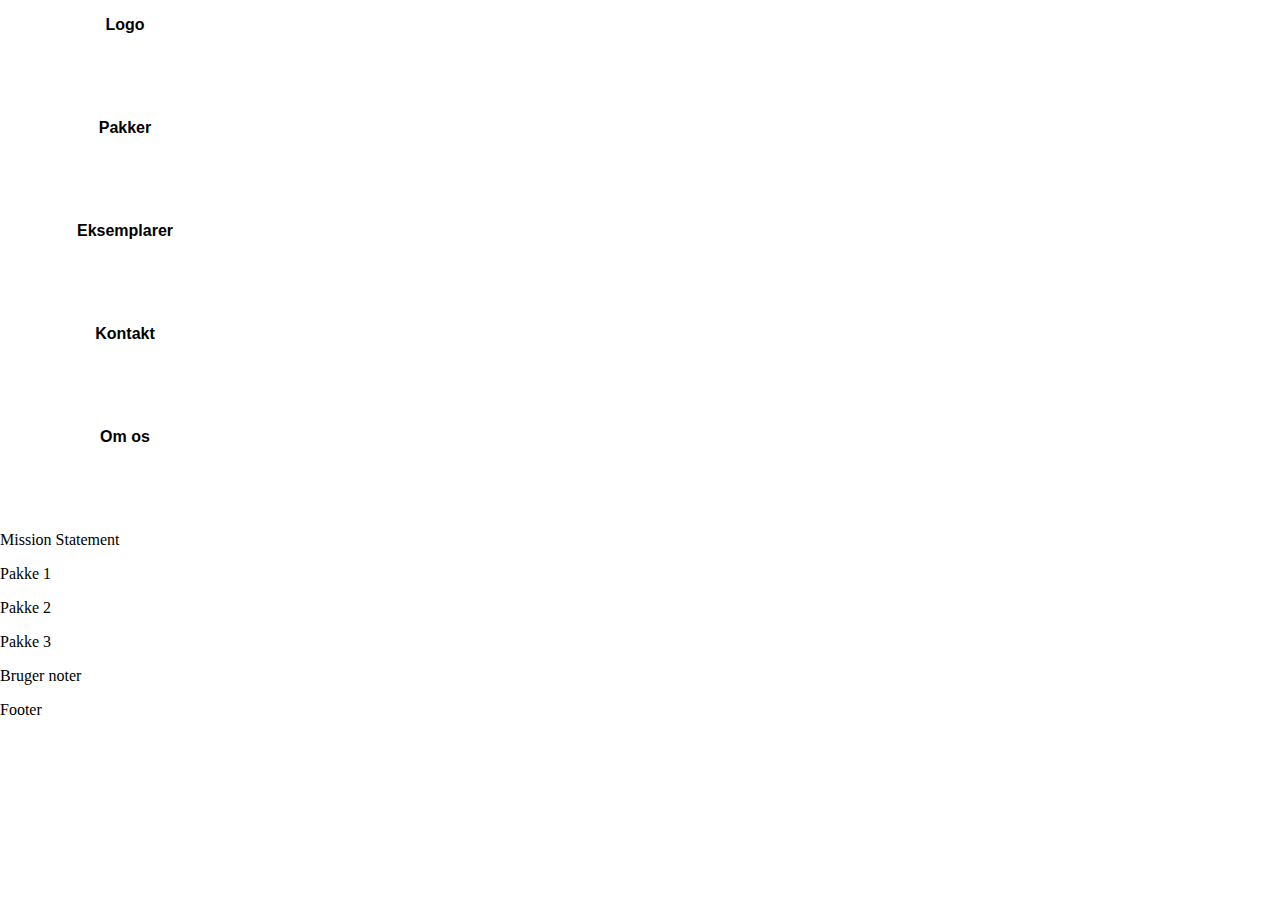
==== hotbotIndex.html @ c43c470a "Billeder plus minimalt arbejde på navigationsbar" ====
<!doctype html>
<html>
<head>
<meta charset="UTF-8">
<title>Hotbot</title>
<link rel="stylesheet" href="styles/styles.css">
</head>

<body>

	<div class="grid grid-pad"> 
	
		<div class="col-3-12 bar">
			<div class="content">
				<p>Logo</p>
			</div>
		</div>
		<div class="col-2-12 bar">
			<div class="content">
				<p>Pakker</p>
			</div>
		</div>
		<div class="col-2-12 bar">
			<div class="content">
				<p>Eksemplarer</p>
			</div>
		</div>
		<div class="col-2-12 bar">
			<div class="content">
				<p>Kontakt</p>
			</div>
		</div>
		<div class="col-3-12 bar">
			<div class="content">
				<p>Om os</p>
			</div>
		</div>
		<div class="col-1-1 mission">
			<div class="content">
				<p>Mission Statement</p>
			</div>
		</div>
		<div class="col-4-12 pakke">
			<div class="content">
				<p>Pakke 1</p>
			</div>
		</div>
		<div class="col-4-12 pakke">
			<div class="content">
				<p>Pakke 2</p>
			</div>
		</div>
		<div class="col-4-12 pakke">
			<div class="content">
				<p>Pakke 3</p>
			</div>
		</div>
		<div class="col-1-1 noter">
			<div class="content">
				<p>Bruger noter</p>
			</div>
		</div>
		
		
		
		<div class="col-1-1">
			<div class="content">
				<p>Footer</p>
			</div>
		</div>
		
		
		
		
	</div>

</body>
</html>
---- styles/styles.css ----
@charset "UTF-8";
/* CSS Document */

/* henter et andet style sheet ind i vores*/
@import "simplegrid.css";
ul {
    list-style-type: none;
    margin: 0;
    padding: 0;
    overflow: hidden;
    background-color: #333;
    position: fixed;
    top: 0;
    width: 100%;
}

li {
	margin-left: 0;
	height: auto;
	max-width: 33%;
    float: right;
}
li.logo{
	float: left;
}
li img{
	height:auto;
	max-width: 250px;
}
li a {
    display: block;
    color: white;
    text-align: center;
    padding: 14px 16px;
    text-decoration: none;
}

li a:hover:not(.active) {
    background-color: #111;
}
body {
	padding-left: 0;
	margin-left: 0;
	background: white;
}
.content {

}

[class*='col-']{

}
.burger:hover .dropdown-content {
    display: block;
}
.dropdown-content {
    display: none;
    position: absolute;
    background-color: #f9f9f9;
    min-width: 160px;
    box-shadow: 0px 8px 16px 0px rgba(0,0,0,0.2);
    padding: 12px 16px;
    z-index: 1;
}

.bar{
	height: 87px;
	padding-right: 0px; 
}

.bar p{
	font-family: 'Lato', sans-serif;
	font-weight: 700;
}
.bar .content{
	max-width: 250px;
	position: relative;
    text-align: center;
}
.bar img{
	max-width: 100%;
    height: auto;
}
@media only screen and (max-width: 767px) {
	.desktop{
		display:none !important;
		height: 0;
		width: 0;
	}
} 
@media only screen and (min-width: 992px) {
	.burger{
		display:none !important;
		height: 0;
		width: 0;
	}
}
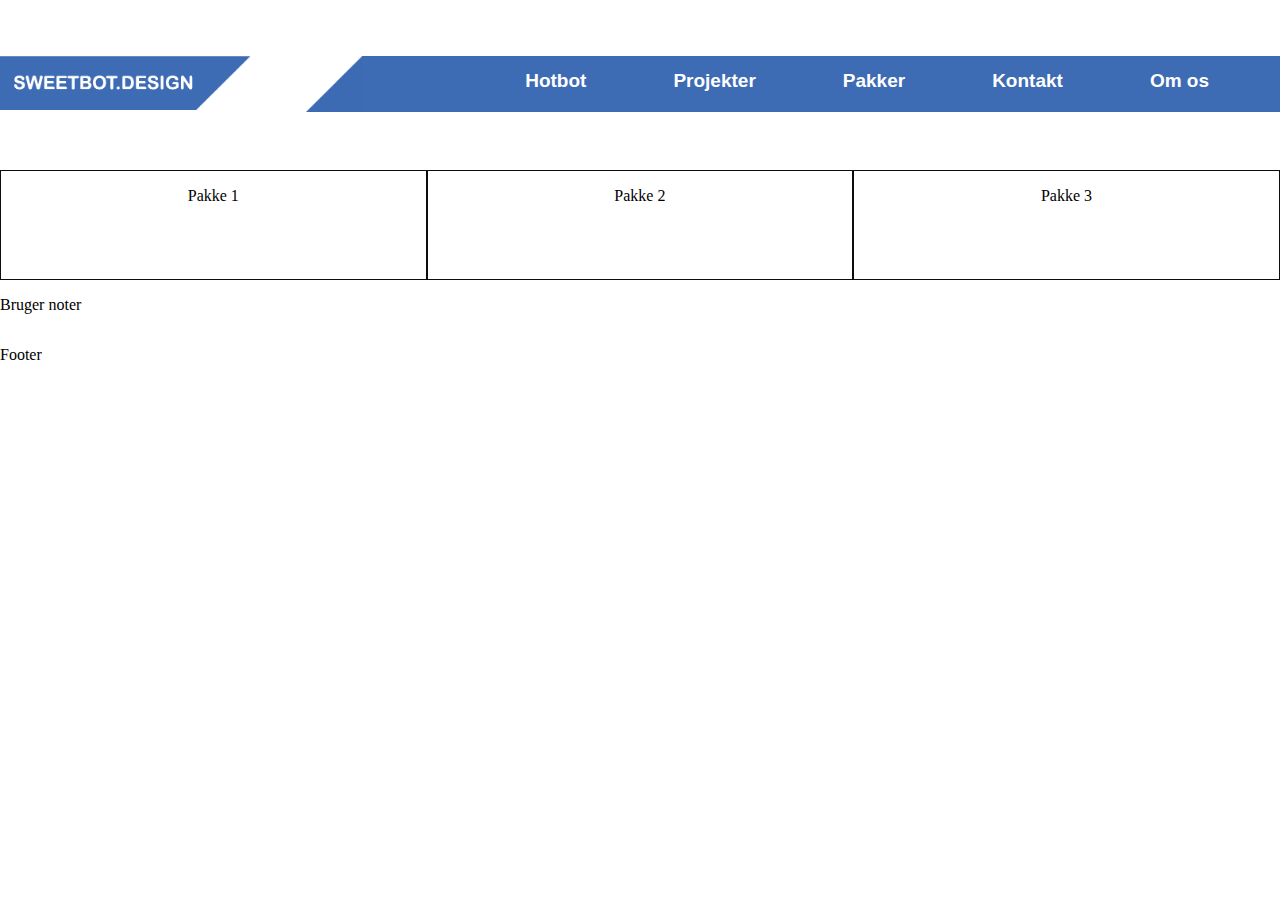
==== commit 22ae1bf0: "Framework oprettet til subsider" ====
--- a/hotbotIndex.html
+++ b/hotbotIndex.html
@@ -7,39 +7,27 @@
 </head>
 
 <body>
-
+<div class="navbar">
+  <div class="logo"><a href="index.html"><img src="images/Logo.png" alt=""></a></div>
+  <div class="udreBar">
+    <div class="bar">
+      <div class="stykke"> <img src="images/trekant.png" alt=""> </div>
+      <div class="desktop"> <a href="omOs.html">Om os</a> </div>
+      <div class="desktop"> <a href="kontakt.html">Kontakt</a> </div>
+      <div class="desktop"> <a href="#news">Pakker</a> </div>
+      <div class="desktop"> <a href="projekter.html">Projekter</a> </div>
+      <div class="desktop"> <a id="hotbot" href="hotbotIndex.html">Hotbot</a> </div>
+      <div class ="dropdownmenu burger">
+        <div class="dropdown">
+          <button onclick="myFunction()" class="dropbtn">drop<br>
+          </button>
+          <div id="myLinks" class="dropdown-content"> <a href="#">Hotbot</a> <a href="#">Projekter</a> <a href="#">Pakker</a> <a href="#news">Kontakt</a> <a href="#news">Om os</a> </div>
+        </div>
+      </div>
+    </div>
+  </div>
+</div>
 	<div class="grid grid-pad"> 
-	
-		<div class="col-3-12 bar">
-			<div class="content">
-				<p>Logo</p>
-			</div>
-		</div>
-		<div class="col-2-12 bar">
-			<div class="content">
-				<p>Pakker</p>
-			</div>
-		</div>
-		<div class="col-2-12 bar">
-			<div class="content">
-				<p>Eksemplarer</p>
-			</div>
-		</div>
-		<div class="col-2-12 bar">
-			<div class="content">
-				<p>Kontakt</p>
-			</div>
-		</div>
-		<div class="col-3-12 bar">
-			<div class="content">
-				<p>Om os</p>
-			</div>
-		</div>
-		<div class="col-1-1 mission">
-			<div class="content">
-				<p>Mission Statement</p>
-			</div>
-		</div>
 		<div class="col-4-12 pakke">
 			<div class="content">
 				<p>Pakke 1</p>
--- a/styles/styles.css
+++ b/styles/styles.css
@@ -3,96 +3,384 @@
 
 /* henter et andet style sheet ind i vores*/
 @import "simplegrid.css";
-ul {
-    list-style-type: none;
-    margin: 0;
-    padding: 0;
+/* Dropdown content (hidden by default) */
+
+
+.dropdown {
+    padding-top: 2px;
+    padding-right: 16px;
+    float: none;
     overflow: hidden;
-    background-color: #333;
-    position: fixed;
-    top: 0;
-    width: 100%;
-}
-
-li {
-	margin-left: 0;
-	height: auto;
-	max-width: 33%;
-    float: right;
-}
-li.logo{
-	float: left;
-}
-li img{
-	height:auto;
-	max-width: 250px;
-}
-li a {
-    display: block;
-    color: white;
-    text-align: center;
-    padding: 14px 16px;
-    text-decoration: none;
-}
-
-li a:hover:not(.active) {
-    background-color: #111;
-}
-body {
-	padding-left: 0;
-	margin-left: 0;
-	background: white;
-}
-.content {
-
-}
-
-[class*='col-']{
-
-}
-.burger:hover .dropdown-content {
-    display: block;
+}
+.dropdown .dropbtn {
+    color: rgba(0,0,0,0);
+    background-image: url("../images/burger.png");
+    background-size: contain;
+    background-repeat: no-repeat;
+    background-position: bottom;
+    font-size: 1px;
+    border: none;
+    outline: none;
+    padding: 10px 16px;
+    background-color: inherit;
+    font-family: inherit;
+    margin: 0;
+}
+.punkter .content{
+	text-align: center;
 }
 .dropdown-content {
+    right: 0;
     display: none;
     position: absolute;
     background-color: #f9f9f9;
     min-width: 160px;
     box-shadow: 0px 8px 16px 0px rgba(0,0,0,0.2);
+    z-index: 1;
+}
+.pakke{
+	border: thin solid #0E0C0C;
+}
+.pakke .content{
+	text-align: center;
+}
+.dropdown-content a {
+    float: none;
+    color: black;
     padding: 12px 16px;
-    z-index: 1;
-}
-
-.bar{
-	height: 87px;
-	padding-right: 0px; 
-}
-
-.bar p{
-	font-family: 'Lato', sans-serif;
-	font-weight: 700;
-}
-.bar .content{
-	max-width: 250px;
-	position: relative;
+    text-decoration: none;
+    text-decoration-color: black;
+    display: block;
+    text-align: left;
+}
+.navbar .dropdown .dropdown-content a {
+    float: none;
+    color: black;
+    padding: 12px 16px;
+    text-decoration: none;
+    text-decoration-color: black;
+    display: block;
+    text-align: left;
+}
+.navbar .dropdownmenu .dropdown {
+    float: right;
+}
+div.logo {
+    display: block;
+    height: auto;
+    max-width: 150px;
+    background: #FFFFFF;
+    padding: 33.56px 33.6px 33.6px 0;
+    float: left;
+}
+#myLinks {
+    display: none;
+}
+div.logo img {
+    height: auto;
+    max-width: 150px;
+}
+.navbar .bar {
+    height: 33.6px;
+    background-color: #3D6BB4;
+}
+.navbar .udreBar {
+    padding: 33.6px 0;
+}
+.navbar .stykke {
+    height: 33.6px;
+    background-color: #FFFFFF;
+    float: left;
+}
+.navbar .stykke img {
+    height: 33.6px;
+}
+body {
+    font-family: 'lato';
+    padding: 0;
+    margin: 0;
+    background: white;
+}
+.content {
+    font-family: 'lato';
+}
+[class*='col-'] {
+    padding: 0;
+    margin: 0;
+}
+.navbar {
+    overflow: hidden;
+    background-color: #ffffff;
+    font-family: 'Lato', sans-serif;
+    font-weight: 700;
+}
+.navbar a {
+    font-size: 16px;
+    color: white;
     text-align: center;
-}
-.bar img{
-	max-width: 100%;
-    height: auto;
-}
-@media only screen and (max-width: 767px) {
-	.desktop{
-		display:none !important;
-		height: 0;
-		width: 0;
+    text-decoration: none;
+}
+h1.mission {
+    font-family: 'lato';
+}
+.mission {
+    position: absolute; /* Position the background text */
+    bottom: 0; /* At the bottom. Use top:0 to append it to the top */
+    background: rgb(0, 0, 0); /* Fallback color */
+    background: rgba(0, 0, 0, 0.5); /* Black background with 0.5 opacity */
+    color: #f1f1f1; /* Grey text */
+    width: 100%; /* Full width */
+    padding: 20px; /* Some padding */
+}
+#mission {
+    max-width: 1920px;
+    position: relative;
+    text-align: center;
+    margin: 0 auto; /* Center it */
+}
+#mission img {
+    width: 100%;
+    height: auto;
+}
+
+@media only screen and (min-width : 765px) and (max-width:768px) {
+.mission {
+    padding: 10px;
+}
+.mission h1 {
+    font-size: 18px;
+}
+.dropdown .dropbtn {
+    color: rgba(0,0,0,0);
+    background-image: url("../images/burger.png");
+    background-size: contain;
+    background-repeat: no-repeat;
+    background-position: bottom;
+    font-size: 16px;
+    border: none;
+    outline: none;
+    padding: 14px 16px;
+    background-color: inherit;
+    font-family: inherit;
+    margin: 0;
+}
+.navbar .bar {
+    height: 56px;
+    background-color: #3D6BB4;
+}
+.navbar .udreBar {
+    padding: 56px 0;
+}
+.navbar .stykke {
+    height: 56px;
+    background-color: #FFFFFF;
+    float: left;
+}
+.navbar .stykke img {
+    height: 56px;
+}
+.desktop {
+    display: none !important;
+    height: 0;
+    width: 0;
+}
+div.logo img {
+    height: auto;
+    max-width: 250px;
+}
+div.logo {
+    display: block;
+    height: auto;
+    max-width: 250px;
+    background: #FFFFFF;
+    padding: 56px 56px 56px 0;
+    float: left;
+}
+}
+
+@media only screen and (min-width : 555px) and (max-width:764px) {
+.mission {
+    padding: 10px;
+}
+.mission h1 {
+    font-size: 18px;
+}
+.dropdown .dropbtn {
+    color: rgba(0,0,0,0);
+    background-image: url("../images/burger.png");
+    background-size: contain;
+    background-repeat: no-repeat;
+    background-position: bottom;
+    font-size: 16px;
+    border: none;
+    outline: none;
+    padding: 14px 16px;
+    background-color: inherit;
+    font-family: inherit;
+    margin: 0;
+}
+.navbar .bar {
+    height: 56px;
+    background-color: #3D6BB4;
+}
+.navbar .udreBar {
+    padding: 56px 0;
+}
+.navbar .stykke {
+    height: 56px;
+    background-color: #FFFFFF;
+    float: left;
+}
+.navbar .stykke img {
+    height: 56px;
+}
+.desktop {
+    display: none !important;
+    height: 0;
+    width: 0;
+}
+div.logo img {
+    height: auto;
+    max-width: 250px;
+}
+div.logo {
+    display: block;
+    height: auto;
+    max-width: 250px;
+    background: #FFFFFF;
+    padding: 56px 56px 56px 0;
+    float: left;
+}
+}
+
+@media only screen and (max-width: 554px) {
+.mission {
+    padding: 5px;
+}
+.mission h1 {
+    font-size: 18px;
+}
+.desktop {
+    display: none !important;
+    height: 0;
+    width: 0;
+}
+}
+
+@media only screen and (max-width: 320px) {
+.mission {
+    padding: 5px;
+}
+.mission h1 {
+    font-size: 10px;
+}
+.desktop {
+    display: none !important;
+    height: 0;
+    width: 0;
+}
+}
+
+@media only screen and (min-width: 769px) and (max-width: 850px) {
+.mission h1 {
+    font-size: 18px !important;
+}
+.desktop a {
+    font-size: 13.6px;
+}
+}
+
+@media only screen and (min-width: 1001px) {
+.mission h1 {
+    font-size: 24px;
+}
+.desktop a {
+    margin-right: 15px;
+    font-size: 19px;
+}
+}
+
+@media only screen and (min-width: 1200px) {
+.desktop a {
+    margin-right: 55px;
+}
+}
+
+@media only screen and (min-width: 1450px) {
+.desktop a {
+    margin-right: 105px;
+}
+}
+
+@media only screen and (min-width: 1600px) {
+.desktop a {
+    margin-right: 145px;
+}
+}
+
+@media only screen and (min-width: 1800px) {
+.desktop a {
+    margin-right: 185px;
+}
+}
+
+@media only screen and (min-width: 769px) {
+	
+	.pakke{
+		height: 110px;
 	}
-} 
-@media only screen and (min-width: 992px) {
-	.burger{
-		display:none !important;
-		height: 0;
-		width: 0;
-	}
-}
-
+.punkter .content p {
+    max-width: 80%;
+}
+.punkter .content {
+	text-align: left;
+    height: 350px;
+}
+.mission h1 {
+    font-size: 20px;
+}
+.navbar .bar {
+    height: 56px;
+    background-color: #3D6BB4;
+}
+.navbar .udreBar {
+    padding: 56px 0;
+}
+.navbar .stykke {
+    height: 56px;
+    background-color: #FFFFFF;
+    float: left;
+}
+.navbar .stykke img {
+    height: 56px;
+}
+div.logo {
+    display: block;
+    height: auto;
+    max-width: 250px;
+    background: #FFFFFF;
+    padding: 56px 56px 56px 0;
+    float: left;
+}
+.burger {
+    display: none !important;
+    height: 0;
+    width: 0;
+}
+div.logo img {
+    height: auto;
+    max-width: 250px;
+}
+.desktop {
+    float: right;
+    font-size: 16px;
+    border: none;
+    outline: none;
+    color: white;
+    padding: 14px 16px;
+    background-color: inherit;
+    font-family: inherit;
+    font-weight: inherit;
+    margin: 0;
+}
+}
